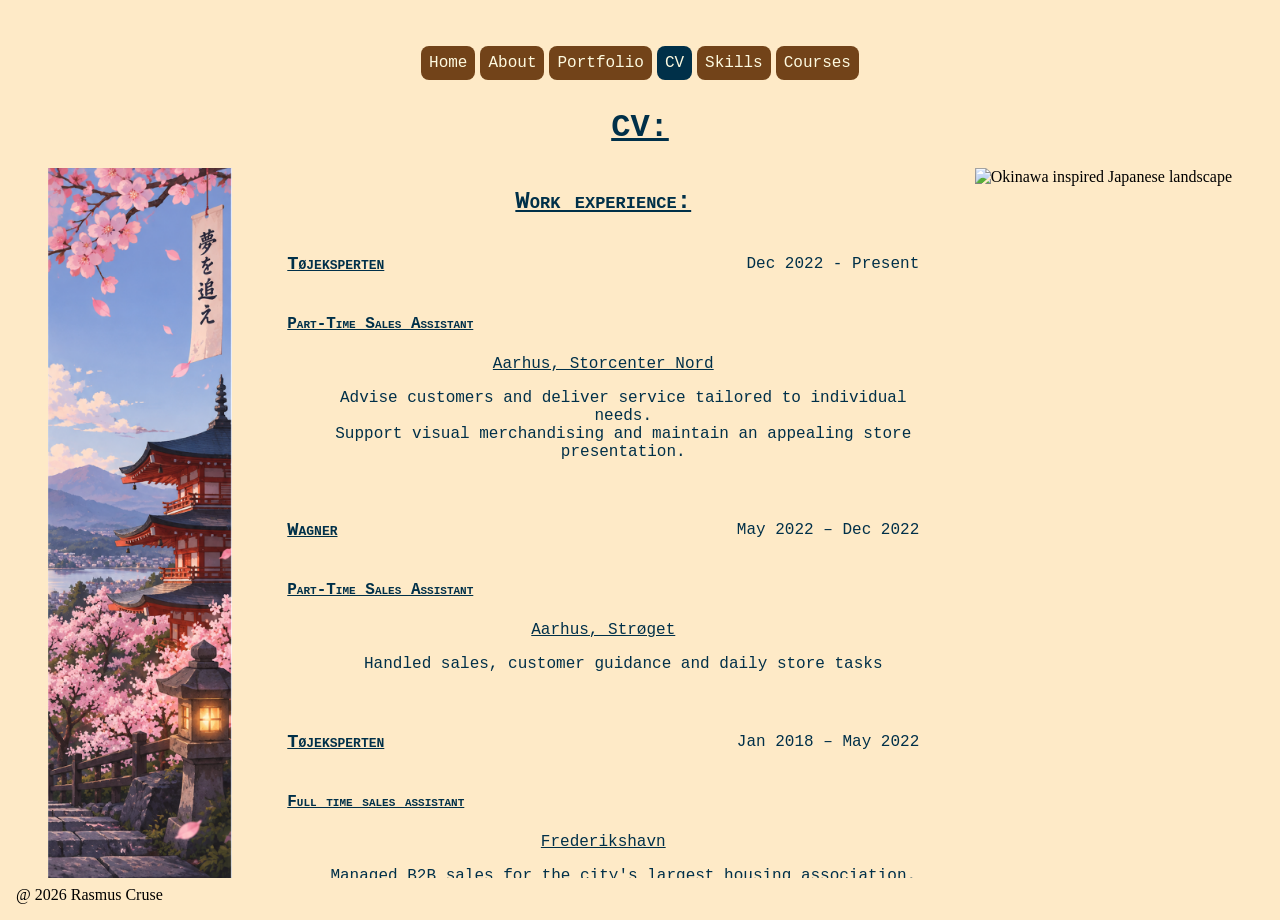
==== cv.html @ 8298a2cf "Assignment 1" ====
<!DOCTYPE html>
<html lang="en">
    <head>
        <meta charset="UTF-8">
        <meta name="viewport" content="width=device-width, initial-scale=1" />
    <title>Rasmus' CV</title>
    <link rel="stylesheet" href="style.css" />
    </head>
    <body> 
        <nav>
      <ul>
        <li><a href="index.html">Home</a></li>
        <li><a href="about.html"> About</a></li>
        <li><a href="portfolio.html">Portfolio</a></li>
        <li><a href="cv.html" class="active">CV</a></li>
        <li><a href="skills.html">Skills</a></li>
        <li><a href="courses.html">Courses</a></li>
      </ul>
    </nav>
        <h1>CV:</h1>
    <main class="cv-main">
        <aside class="banner">
            <img src="image/japan1.png" alt="Okinawa inspired Japanese landscape">
        </aside>
        <section class="CV">
            <h2 class="work_head">Work experience:</h2>
            <article class="job">
                <header>
                    <h3 class="work">Tøjeksperten</h3>
                    <p>Dec 2022 - Present</p>
                </header>
                <h4>Part-Time Sales Assistant</h4>
                <p class="location">Aarhus, Storcenter Nord</p>
                <ul>
                    <li>Advise customers and deliver service tailored to individual needs.</li>
                    <li>Support visual merchandising and maintain an appealing store presentation.</li>
                </ul>
            </article>
            <article class="job">
            <header>
                    <h3 class="work">Wagner</h3>
                    <p>May 2022 – Dec 2022</p>
                </header>
                <h4>Part-Time Sales Assistant</h4>
                <p class="location">Aarhus, Strøget</p>
                <ul>
                    <li>Handled sales, customer guidance and daily store tasks</li>
                </ul>
            </article>
             <article class="job">
            <header>
                    <h3 class="work">Tøjeksperten</h3>
                    <p>Jan 2018 – May 2022</p>
                </header>
                <h4>Full time sales assistant</h4>
                <p class="location">Frederikshavn</p>
                <ul>
                    <li>Managed B2B sales for the city's largest housing association.</li>
                    <li>Supported visual merchandising and ordering of new inventory.</li>
                    <li>Built long-term customer relationships through dependable service and product guidance.</li>
                </ul>
            </article>
            <article class="job">
            <header>
                    <h3 class="work">Letkøb</h3>
                    <p>Jun 2022 - Oct 2023</p>
                </header>
                <h4>Driver and Shop Assistant</h4>
                <p class="location">Aarhus, Sønderborggade</p>
                <p class="location">Aarhus, Viby</p>
                <ul>
                    <li>Delivered goods to elderly and vulnerable customers with care and reliability.</li>
                    <li>Assisted with day-to-day shop operations and customer service.</li>
                </ul>
            </article>
            <article class="job">
            <header>
                    <h3 class="work">AM Sales & Marketing</h3>
                    <p>Apr 2017 -  Sep 2017</p>
                </header>
                <h4>Junior Key Account Manager</h4>
                <p class="location">Aalborg</p>
                <ul>
                    <li>Worked with proactive sales, lead contact and customer outreach.</li>
                </ul>
            </article>
            <article class="job">
            <header>
                    <h3 class="work">SportMaster</h3>
                    <p>Aug 2016 - Apr 2017</p>
                </header>
                <h4>Full-Time sales assistant </h4>
                <p class="location">Hjørring</p>
                <ul>
                    <li>Worked full-time in sales and customer service after completing vocational training.</li>
                </ul>
            </article>
            <article class="job">
            <header>
                    <h3 class="work">SportMaster</h3>
                    <p>Jun 2014 - Aug 2016</p>
                </header>
                <h4>Full-Sales Assistant Trainee</h4>
                <p class="location">Brønderslev</p>
                <ul>
                    <li>Managed relationships with major local sports clubs, including handball and football departments.</li>
                </ul>
            </article>
            <h2>Education</h2>
            <article class="job">
            <header>
                    <h3 class="work">Global Buisness & Technology</h3>
                    <p>Expected: Jan 2029</p>
                </header>
                <h4>VIA University College</h4>
                <p class="location">Aarhus/Horsens</p>
            </article>
            <article class="job">
                <header>
                <h3 class="work">Higher Preparatory Examination</h3>
                <p>Aug 2022 - Jun 2024</p>
                </header>
                <h4>HF & VUC</h4>
                <p class="location">Aarhus</p>
            </article>
            <article class="job">
                <header>
                    <h3 class="work">Retail Sales Assistant</h3>
                    <p>Aug 2012 - Jul 2016</p>
                </header>
                <h4 class="location">Brønderslev</h4>  
            </article>
        </section>
        <aside class="banner">
            <img src="image/Japan2.png" alt="Okinawa inspired Japanese landscape">
        </aside>
    </main>
  
   <footer class="copyright">
        @ 2026 Rasmus Cruse
    </footer>  
    </body>
</html>
---- style.css ----
* {
  box-sizing: border-box;
}
:root {
  background-color: #feeac7;
}
html,
body {
  min-height: 100%;
}

body {
  min-height: 100vh;
  display: flex;
  flex-direction: column;
}
h1 {
  color: #003049;
  text-align: center;
  font-family: "Courier New", Courier, monospace;
  font-variant: small-caps;
  text-decoration: underline;
}
h2,
h3,
h4 {
  color: #003049;
  text-align: center;
  font-family: "Courier New", Courier, monospace;
  font-variant: small-caps;
  text-decoration: underline;
}
p {
  text-align: center;
  color: #003049;
  font-family: "Courier New", Courier, monospace;
  font-size: 16px;
}
.intro {
  width: 70%;
  margin: 30px auto;
}
ul,
ol,
tr,
table {
  color: #003049;
  font-family: "Courier New", Courier, monospace;
  list-style-type: none;
}
nav {
  text-align: center;
  margin-top: 30px;
}
nav ul {
  padding: 0px;
  display: flex;
  flex-wrap: wrap;
  justify-content: center;
  list-style: none;
  gap: 5px;
}
nav a {
  background-color: #724319;
  color: #fefae0;
  text-decoration: #feeac7;
  padding: 8px;
  border-radius: 8px;
  font-family: "Courier New", Courier, monospace;
}
nav a:hover {
  background-color: #003049;
}
nav a.active {
  background-color: #003049;
}
main {
  display: flex;
  text-align: center;
}
.about {
  width: 80%;
  margin: 0 auto;
  display: flex;
  justify-content: space-between;
  gap: 40px;
}
.skill_main {
  width: 70%;
  margin: 0 auto;
  display: flex;
  justify-content: space-between;
  gap: 40px;
  font-size: 16px;
}
.skill_main section {
  width: 33%;
  margin: 0;
  padding: 10px;
  font-size: 16px;
}
.skill_heading {
  text-align: center;
  text-decoration: underline;
}
.prof {
  width: 70%;
  margin: 30px auto;
  text-align: center;
  font-size: 16px;
}
.prof_head {
  text-decoration: underline;
}
.work_head {
  text-decoration: underline;
}
.work,
.location {
  text-decoration: underline;
}
img {
  display: block;
  margin-left: auto;
  margin-right: auto;
  margin-top: 20px;
}
.banner {
  height: 100%;
}
.banner img {
  height: 100%;
  width: auto;
  margin: 0 40px;
}
.contact {
  margin-top: auto;
  margin-bottom: 4px;
  text-align: center;
  padding: 8px;
  border: 4px double #854d1c;
  border-radius: 10px;
  width: 40%;
  margin: 8px auto;
  font-family: "Gill Sans", "Gill Sans MT", Calibri, "Trebuchet MS", sans-serif;
  color: #003049;
  text-decoration: none;
}
footer a {
  color: #003049;
  text-decoration: none;
}
.copyright {
  width: 100%;
  margin-top: auto;
  text-align: left;
  padding: 8px;
  border: none;
}
.CV {
  width: 50%;
  height: 100%;
  margin: 0 auto;
  overflow-y: auto;
}
.cv-main {
  height: calc(100vh - 190px);
}
.job {
  margin-bottom: 40px;
}
.job header {
  display: flex;
  justify-content: space-between;
  align-items: center;
}
.job h4 {
  display: flex;
  justify-content: space-between;
  align-items: center;
  font-family: "Courier New", Courier, monospace;
  font-variant: small-caps;
  color: #003049;
}
.p-portfolio {
  width: 70%;
  margin: 30px auto;
  text-align: center;
  font-size: 16px;
}
.project {
  border: 3px solid #003049;
  padding: 20px;
  min-width: 0;
}
.portfolio-grid {
  width: 90%;
  margin: 40px auto;
  display: grid;
  grid-template-columns: repeat(3, 1fr);
  gap: 40px;
}
.copyright-portfolio {
  width: 100%;
  margin-top: 40px;
  text-align: left;
  padding: 8px;
  border: none;
}
.courses-grid {
  width: 90%;
  margin: 40px auto;
  display: grid;
  grid-template-columns: repeat(3, 1fr);
  gap: 40px;
}
.course {
  border: 3px solid #003049;
  padding: 20px;
}
.project-image {
  width: 80%;
  height: 180px;
  object-fit: cover;
  margin: 20px auto;
  display: block;
}
.project-image-kanji {
  width: 80%;
  height: 180px;
  object-fit: cover;
  margin: 20px auto;
  display: block;
  object-fit: contain;
}
@media (max-width: 601px) {
  main {
    height: auto;
  }
  .banner {
    display: none;
  }
  section {
    width: 90%;
    margin: 20px auto;
  }
  .about {
    width: 90%;
    display: block;
    margin: 20px auto;
  }
  .CV {
    width: 80%;
    height: auto;
    margin: 0 auto;
    overflow-y: visible;
  }
  .about section {
    width: 100%;
    margin: 30px auto;
  }
  .skill_main {
    width: 90%;
    display: block;
    margin: 20px auto;
  }
  .skill_main section {
    width: 100%;
    margin: 30px auto;
  }
  nav a {
    padding: 6px;
    font-size: 14px;
  }
  .portfolio-grid,
  .courses-grid {
    width: 90%;
    grid-template-columns: 1fr;
    gap: 20px;
  }
  .prof {
    width: 90%;
  }
  .contact {
    width: 90%;
  }
  footer {
    width: 90%;
  }
}
@media (min-width: 601px) and (max-width: 800px) {
  main {
    height: auto;
  }

  .banner {
    display: none;
  }

  section {
    width: 90%;
    margin: 20px auto;
  }

  .CV {
    width: 80%;
    height: auto;
    margin: 0 auto;
    overflow-y: visible;
  }
}
@media (min-width: 801px) and (max-width: 1024px) {
  main {
    height: auto;
  }
  .banner {
    width: 20%;
  }

  .banner img {
    width: 100%;
    height: auto;
    margin: 0;
  }

  .CV {
    width: 50%;
  }
}
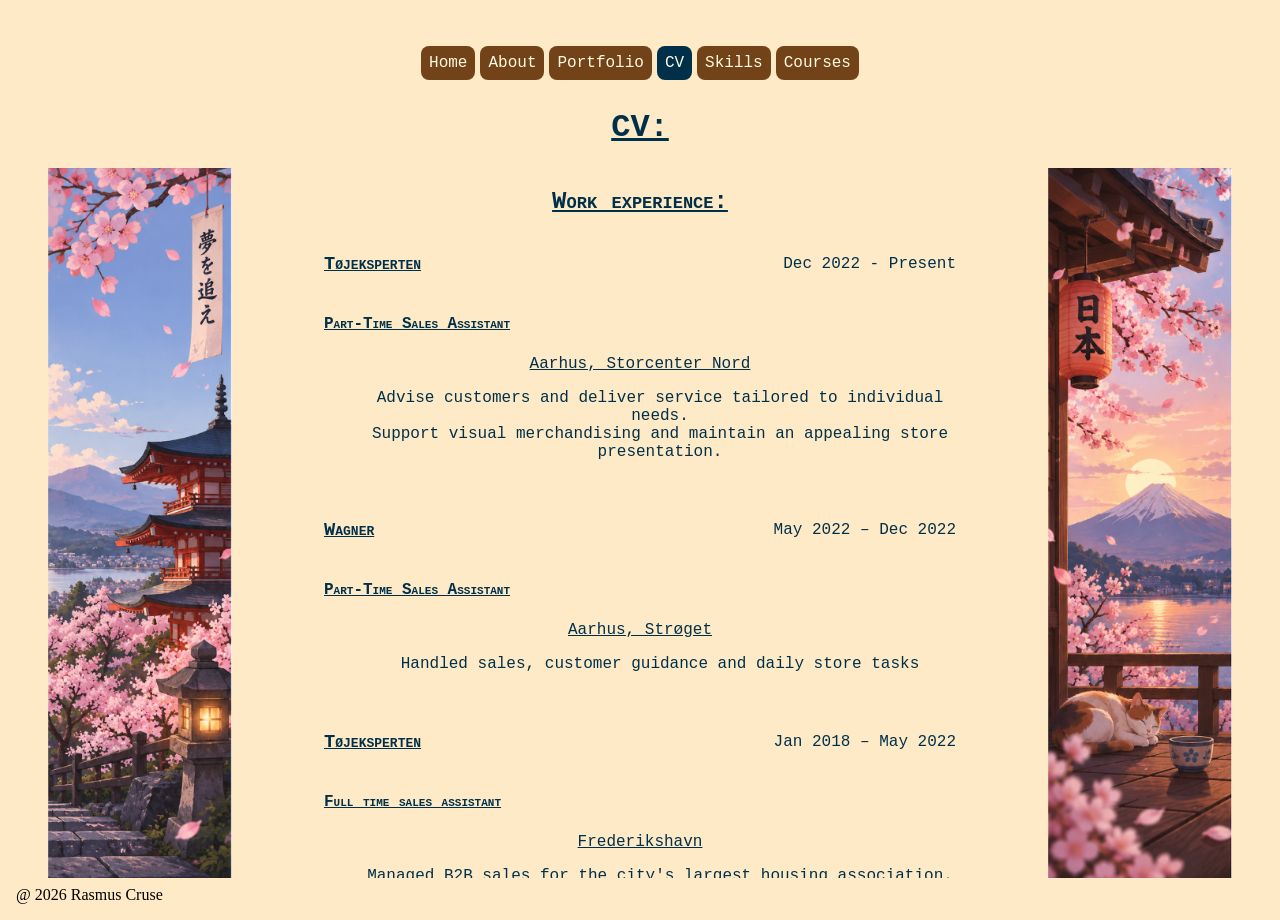
==== commit f65d8abe: "Asignment1.1" ====
--- a/cv.html
+++ b/cv.html
@@ -132,7 +132,7 @@
             </article>
         </section>
         <aside class="banner">
-            <img src="image/Japan2.png" alt="Okinawa inspired Japanese landscape">
+            <img src="image/japan2.png" alt="Okinawa inspired Japanese landscape">
         </aside>
     </main>
   
